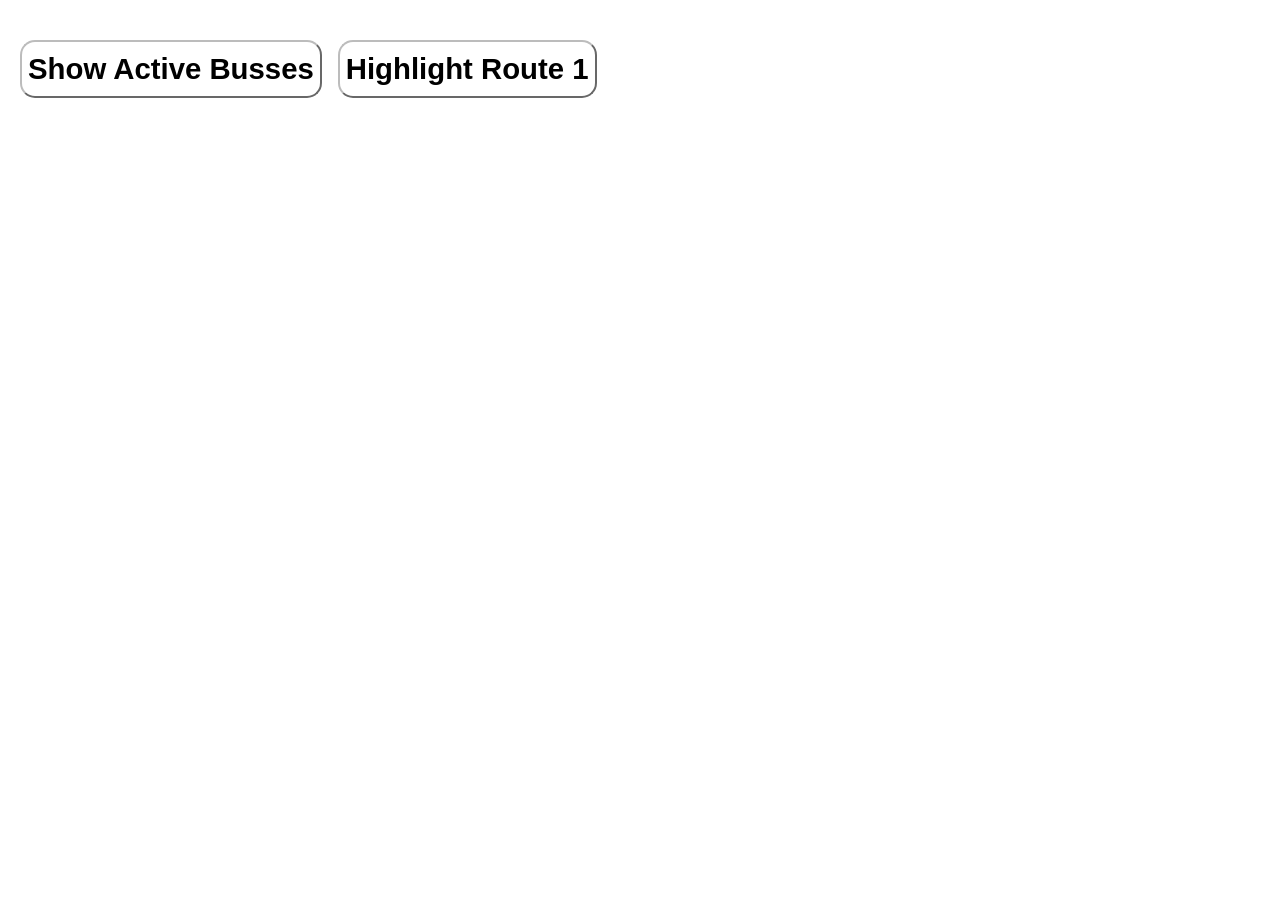
==== RealTimeBusTracker.jsx/index.html @ f86c9fa6 "Add files via upload" ====
<!DOCTYPE html>
<html lang="en">
<head>
    <meta charset="UTF-8">
    <title>Real Time Bus Tracker</title>

    <!--   JS source-->
    <script src = 'mapanimation.js'></script>

    <!--    google fonts stylesheet-->
    <link rel="preconnect" href="https://fonts.gstatic.com">
    <link rel="stylesheet" href="https://fonts.googleapis.com/css2?family=Roboto:wght@100&display=swap">

    <!--    custom stylesheet -->
    <link rel="stylesheet" href="styles.css">

    <!--    maps import -->
    <script src="https://api.tiles.mapbox.com/mapbox-gl-js/v1.11.1/mapbox-gl.js"></script>
    <link href="https://api.tiles.mapbox.com/mapbox-gl-js/v1.11.1/mapbox-gl.css" rel="stylesheet">

</head>

<body>
<div id = "map"></div>
<button id="run" onclick="run()">Show Active Busses</button>
<button id="highlightRoute" onclick="highlightRoute()">Highlight Route 1</button>
<button id="showStops" onclick="showAllStops()" style="display:none;">Show all stops</button>
<div id = "infobox" class = "infobox"></div>

</body>

<script>
    // mapbox
    mapboxgl.accessToken = 'pk.eyJ1IjoidGJkbnRiZCIsImEiOiJja20wdTVpeGMwd2c0Mm9vNnFuZ2Ezb3VhIn0.JfBqQhz8BCrR9lt2nL56EQ';
    var map = new mapboxgl.Map({
      container: 'map',
      style: 'mapbox://styles/mapbox/streets-v11',
      center: bostonLngLat,
      zoom: 13
    });

</script>
</html>
---- RealTimeBusTracker.jsx/styles.css ----
body {
     font-family: "Roboto";
     font-size: 4em;
     margin: 0;
     padding: 0;
 }

 /*when button is click on */
.on {
    color: rgb(0, 0, 0);
}

button {
    background: white;
    height: 2em;
    font-size: 22pt;
    color: rgb(0, 0, 0);
    font-weight: bold;
    border-radius: 15px;
    border-color: rgb(188, 188, 188);
    position: relative;
    top: 20px;
    left: 20px
}

/*mapbox styles */
#map {
    position: absolute;
    top: 0;
    bottom: 0;
    width: 100%;
}

.marker {
    position: relative;
    background-image: url('assets/bus-icon.png');
    background-size: cover;
    width: 50px;
    height: 50px;
    border-radius: 50%;
    cursor: pointer;
}

.bus-number {
    position: absolute;
    top: 100%;
    left: 50%;
    transform: translateX(-50%);
    font-size: 12px;
    text-align: center;
    width: 50px;
    margin-top: 5px; /* Adjust as needed */
    background-color: white; /* Add a white background */
    border-radius: 5px; /* Add some border radius */
    padding: 5px; /* Add padding for space */
    box-shadow: 0 0 5px rgba(0, 0, 0, 0.3); /* Add a subtle shadow */
}
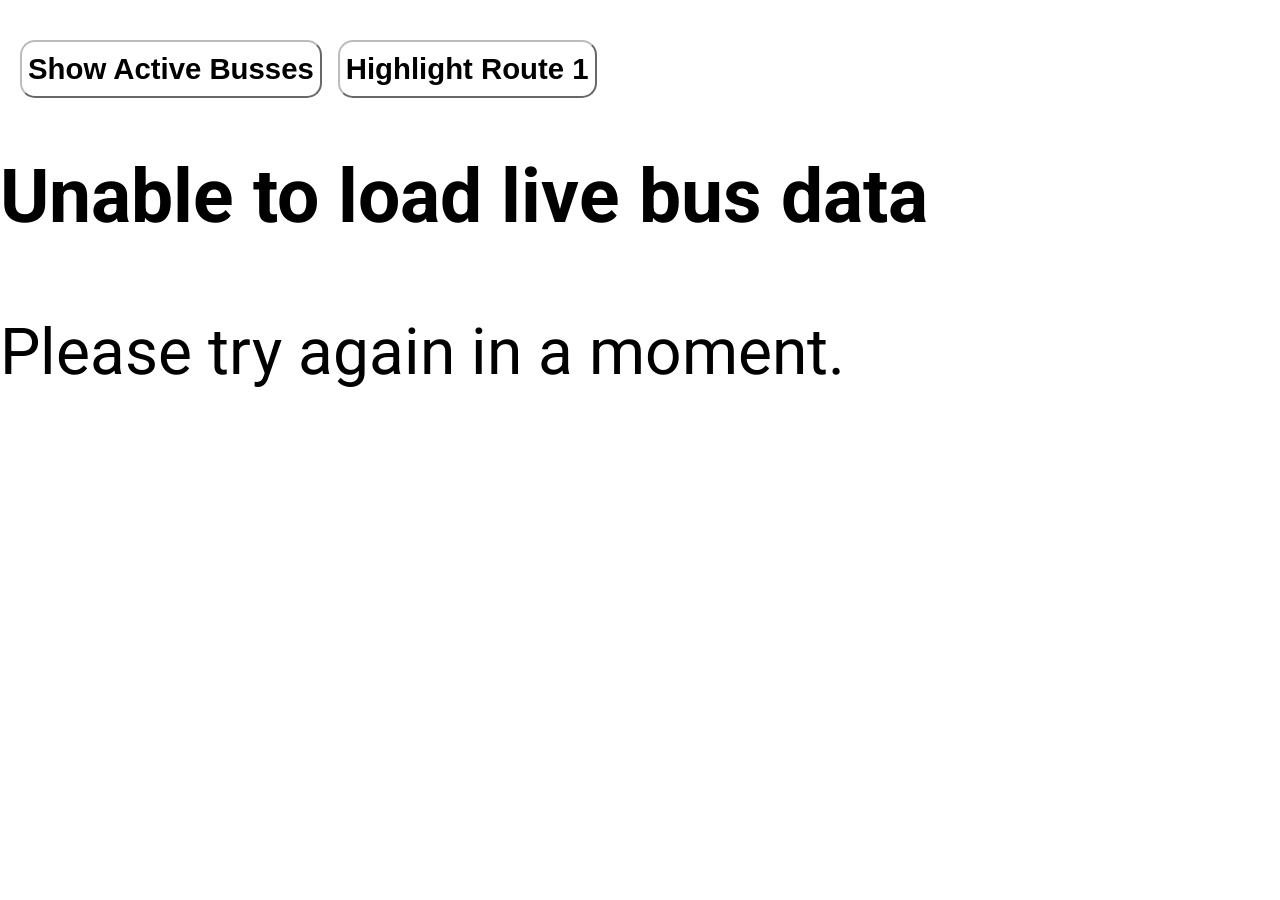
==== commit 3750eeb3: "Remove unused bus stop button" ====
--- a/RealTimeBusTracker.jsx/index.html
+++ b/RealTimeBusTracker.jsx/index.html
@@ -5,7 +5,6 @@
     <title>Real Time Bus Tracker</title>
 
     <!--   JS source-->
-    <script src = 'mapanimation.js'></script>
 
     <!--    google fonts stylesheet-->
     <link rel="preconnect" href="https://fonts.gstatic.com">
@@ -24,9 +23,9 @@
 <div id = "map"></div>
 <button id="run" onclick="run()">Show Active Busses</button>
 <button id="highlightRoute" onclick="highlightRoute()">Highlight Route 1</button>
-<button id="showStops" onclick="showAllStops()" style="display:none;">Show all stops</button>
 <div id = "infobox" class = "infobox"></div>
 
+<script src="mapanimation.js"></script>
 </body>
 
 <script>
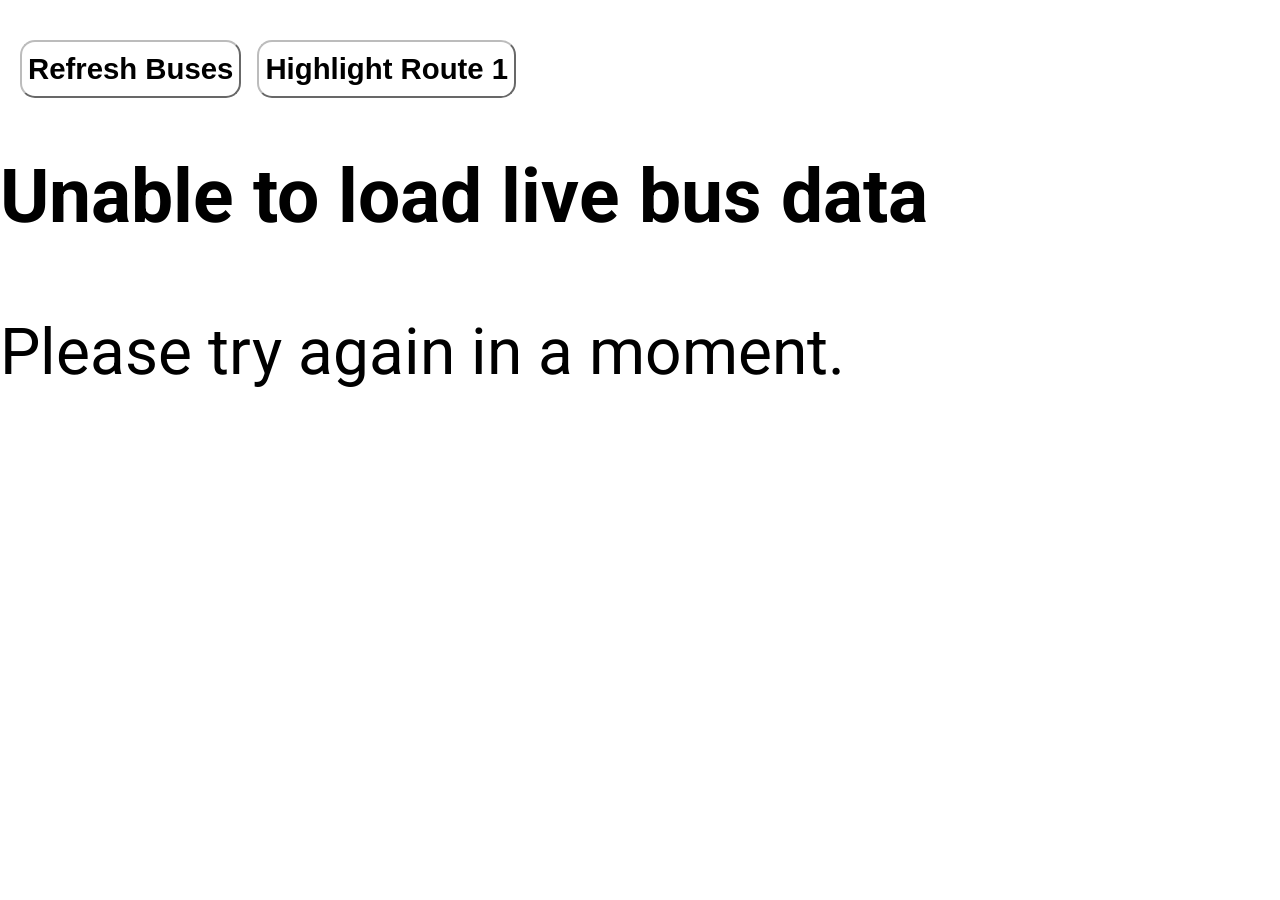
==== commit 898e9519: "Rename bus button to refresh action" ====
--- a/RealTimeBusTracker.jsx/index.html
+++ b/RealTimeBusTracker.jsx/index.html
@@ -21,7 +21,7 @@
 
 <body>
 <div id = "map"></div>
-<button id="run" onclick="run()">Show Active Busses</button>
+<button id="run" onclick="run()">Refresh Buses</button>
 <button id="highlightRoute" onclick="highlightRoute()">Highlight Route 1</button>
 <div id = "infobox" class = "infobox"></div>
 
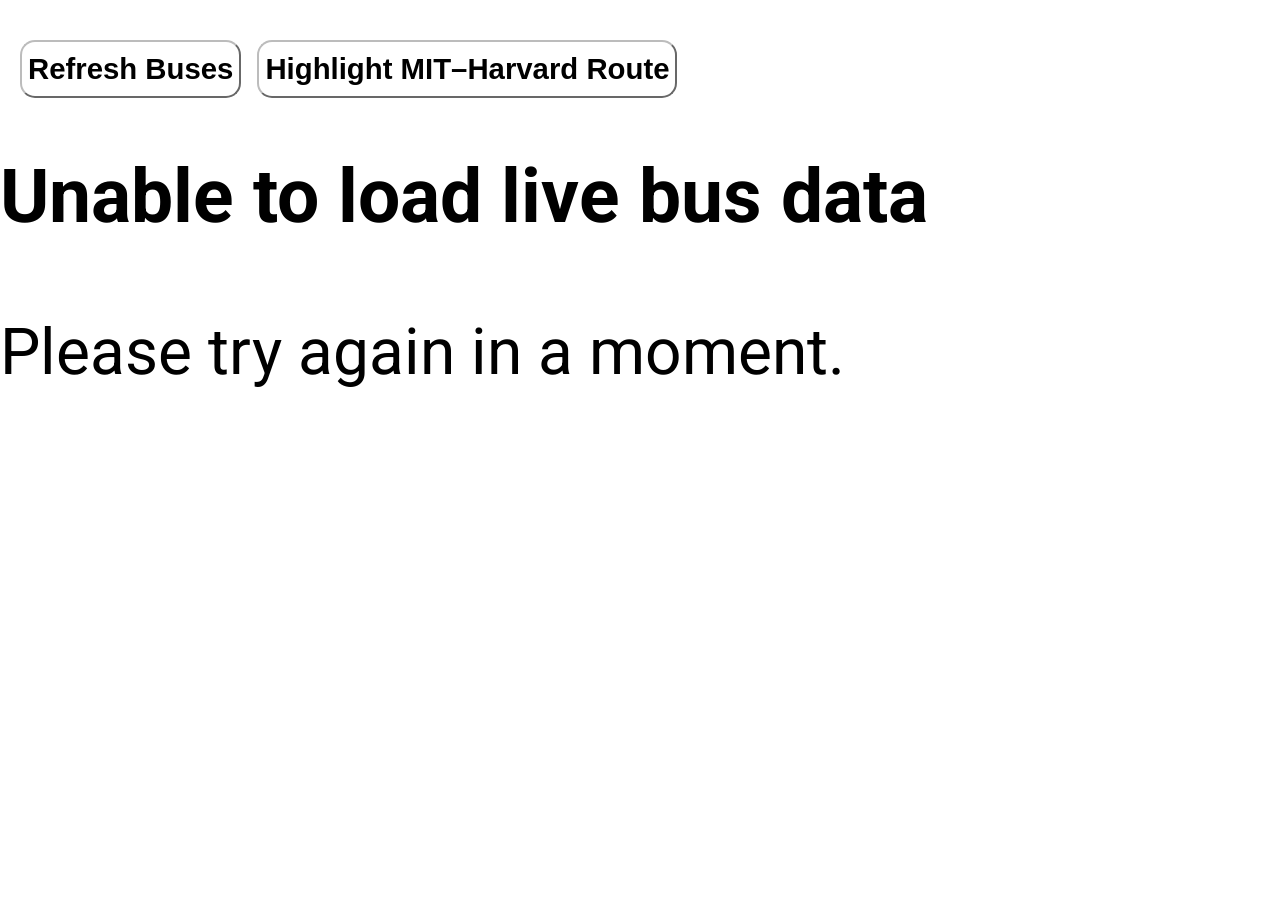
==== commit 4627882b: "Clean up page structure and metadata" ====
--- a/RealTimeBusTracker.jsx/index.html
+++ b/RealTimeBusTracker.jsx/index.html
@@ -1,42 +1,57 @@
 <!DOCTYPE html>
 <html lang="en">
-<head>
-    <meta charset="UTF-8">
-    <title>Real Time Bus Tracker</title>
+  <head>
+    <meta charset="UTF-8" />
+    <meta
+      name="viewport"
+      content="width=device-width, initial-scale=1.0"
+    />
 
-    <!--   JS source-->
+    <title>MBTA Route 1 Live Bus Tracker</title>
 
-    <!--    google fonts stylesheet-->
-    <link rel="preconnect" href="https://fonts.gstatic.com">
-    <link rel="stylesheet" href="https://fonts.googleapis.com/css2?family=Roboto:wght@100&display=swap">
+    <!-- Google Font -->
+    <link rel="preconnect" href="https://fonts.gstatic.com" />
+    <link
+      rel="stylesheet"
+      href="https://fonts.googleapis.com/css2?family=Roboto:wght@400;500;700&display=swap"
+    />
 
-    <!--    custom stylesheet -->
-    <link rel="stylesheet" href="styles.css">
+    <!-- Project stylesheet -->
+    <link rel="stylesheet" href="styles.css" />
 
-    <!--    maps import -->
+    <!-- Mapbox -->
     <script src="https://api.tiles.mapbox.com/mapbox-gl-js/v1.11.1/mapbox-gl.js"></script>
-    <link href="https://api.tiles.mapbox.com/mapbox-gl-js/v1.11.1/mapbox-gl.css" rel="stylesheet">
+    <link
+      href="https://api.tiles.mapbox.com/mapbox-gl-js/v1.11.1/mapbox-gl.css"
+      rel="stylesheet"
+    />
+  </head>
 
-</head>
+  <body>
+    <div id="map"></div>
 
-<body>
-<div id = "map"></div>
-<button id="run" onclick="run()">Refresh Buses</button>
-<button id="highlightRoute" onclick="highlightRoute()">Highlight Route 1</button>
-<div id = "infobox" class = "infobox"></div>
+    <button id="run" onclick="run()">
+      Refresh Buses
+    </button>
 
-<script src="mapanimation.js"></script>
-</body>
+    <button id="highlightRoute" onclick="highlightRoute()">
+      Highlight MIT–Harvard Route
+    </button>
 
-<script>
-    // mapbox
-    mapboxgl.accessToken = 'pk.eyJ1IjoidGJkbnRiZCIsImEiOiJja20wdTVpeGMwd2c0Mm9vNnFuZ2Ezb3VhIn0.JfBqQhz8BCrR9lt2nL56EQ';
-    var map = new mapboxgl.Map({
-      container: 'map',
-      style: 'mapbox://styles/mapbox/streets-v11',
-      center: bostonLngLat,
-      zoom: 13
-    });
+    <div id="infobox" class="infobox"></div>
 
-</script>
+    <script>
+      mapboxgl.accessToken =
+        "pk.eyJ1IjoidGJkbnRiZCIsImEiOiJja20wdTVpeGMwd2c0Mm9vNnFuZ2Ezb3VhIn0.JfBqQhz8BCrR9lt2nL56EQ";
+
+      const map = new mapboxgl.Map({
+        container: "map",
+        style: "mapbox://styles/mapbox/streets-v11",
+        center: [-71.1011, 42.35173],
+        zoom: 13,
+      });
+    </script>
+
+    <script src="mapanimation.js"></script>
+  </body>
 </html>
